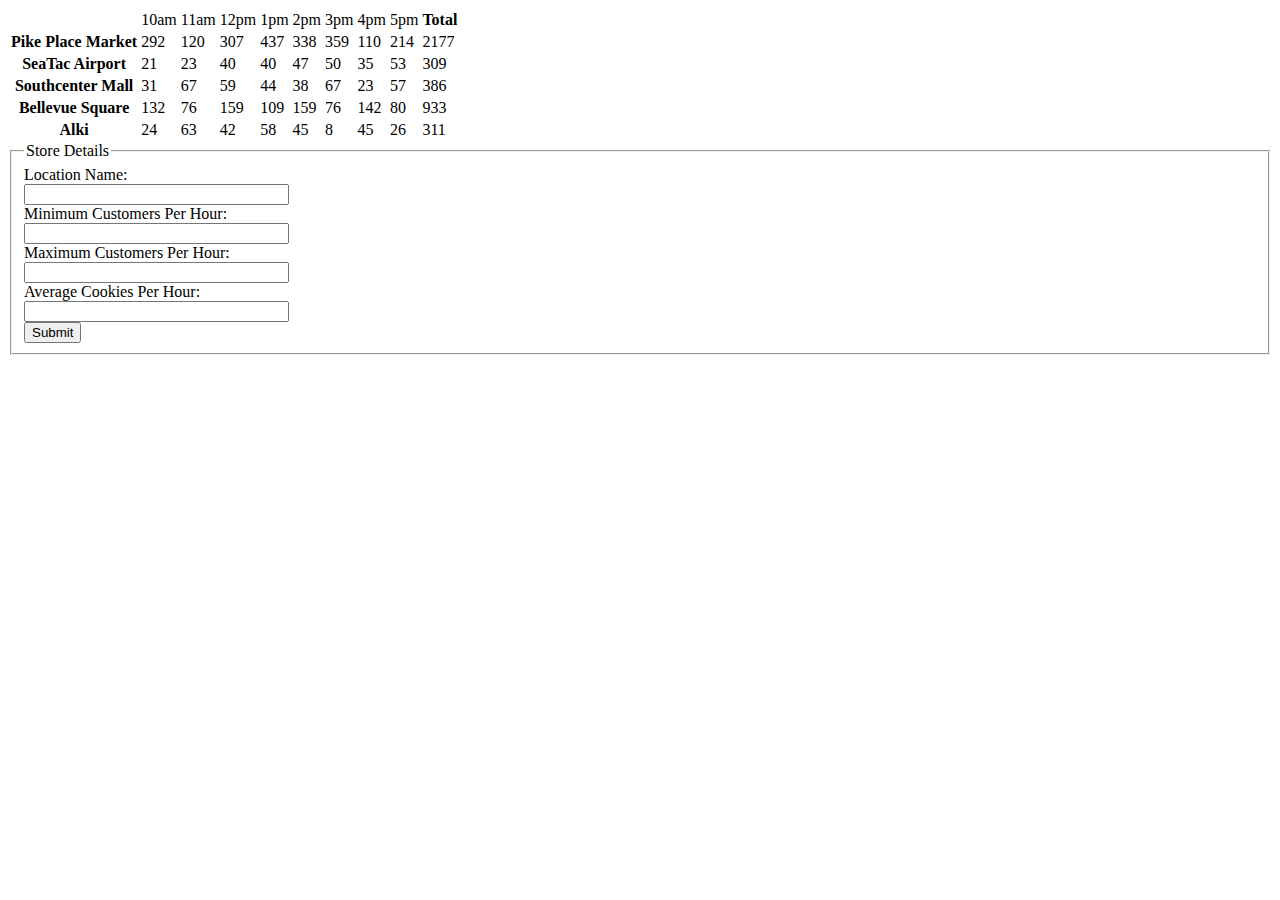
==== sales.html @ 04028a57 "Moved all data and tables into this file" ====
<!DOCTYPE html>
<html>
  <head>
    <title></title>
  </head>
  <body>
    <div id= "tableDisplay">
    </div>
      <form id = "storeDetails">
        <fieldset>
          <legend>Store Details</legend>
          <label for="storeLocation">Location Name:</label><br />
          <input name="storeLocation" type="text" size="30" maxlength="50" /><br />
          <label for="minCustHr">Minimum Customers Per Hour:</label><br />
          <input name="minCustHr" type="text" size="30" maxlength="20" /><br />
          <label for="maxCustHr">Maximum Customers Per Hour:</label><br />
          <input name="maxCustHr" type="text" size="30" maxlength="20" /><br />
          <label for="avePerCust">Average Cookies Per Hour:</label><br />
          <input name="avePerCust" type="text" size="30" maxlength="20" /><br />
          <button id = "submit">Submit</button>
        </fieldset>
      </form>

    <script src = "app.js"></script>
  </body>
</html>
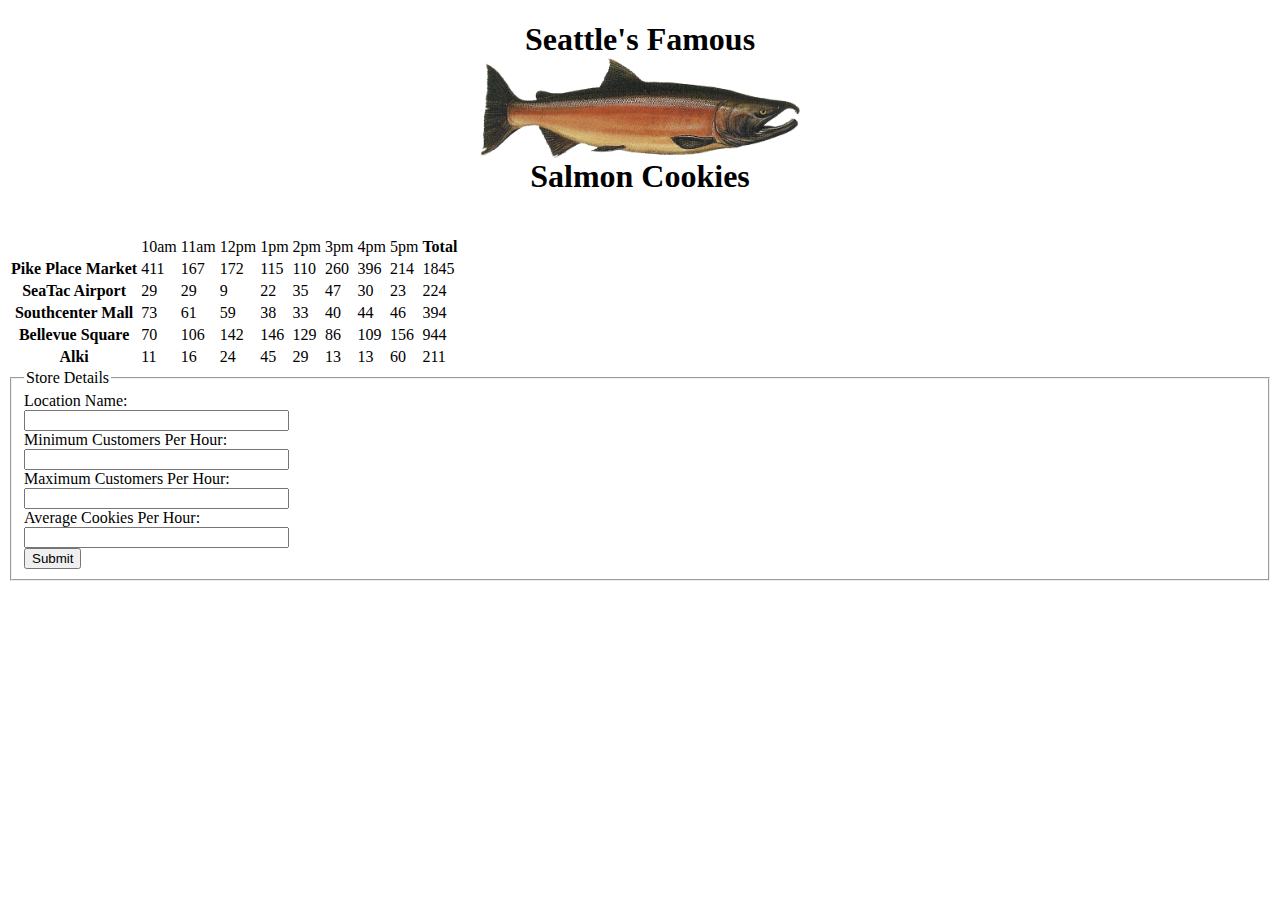
==== commit d32be95f: "added salmon picture and headings" ====
--- a/sales.html
+++ b/sales.html
@@ -4,6 +4,9 @@
     <title></title>
   </head>
   <body>
+      <header>
+      <h1 align="center">Seattle's Famous<br/><img src= "images/salmon.png" height="100px" width=auto align="center"/><br/>Salmon Cookies</h1><br/>
+    </header>
     <div id= "tableDisplay">
     </div>
       <form id = "storeDetails">
